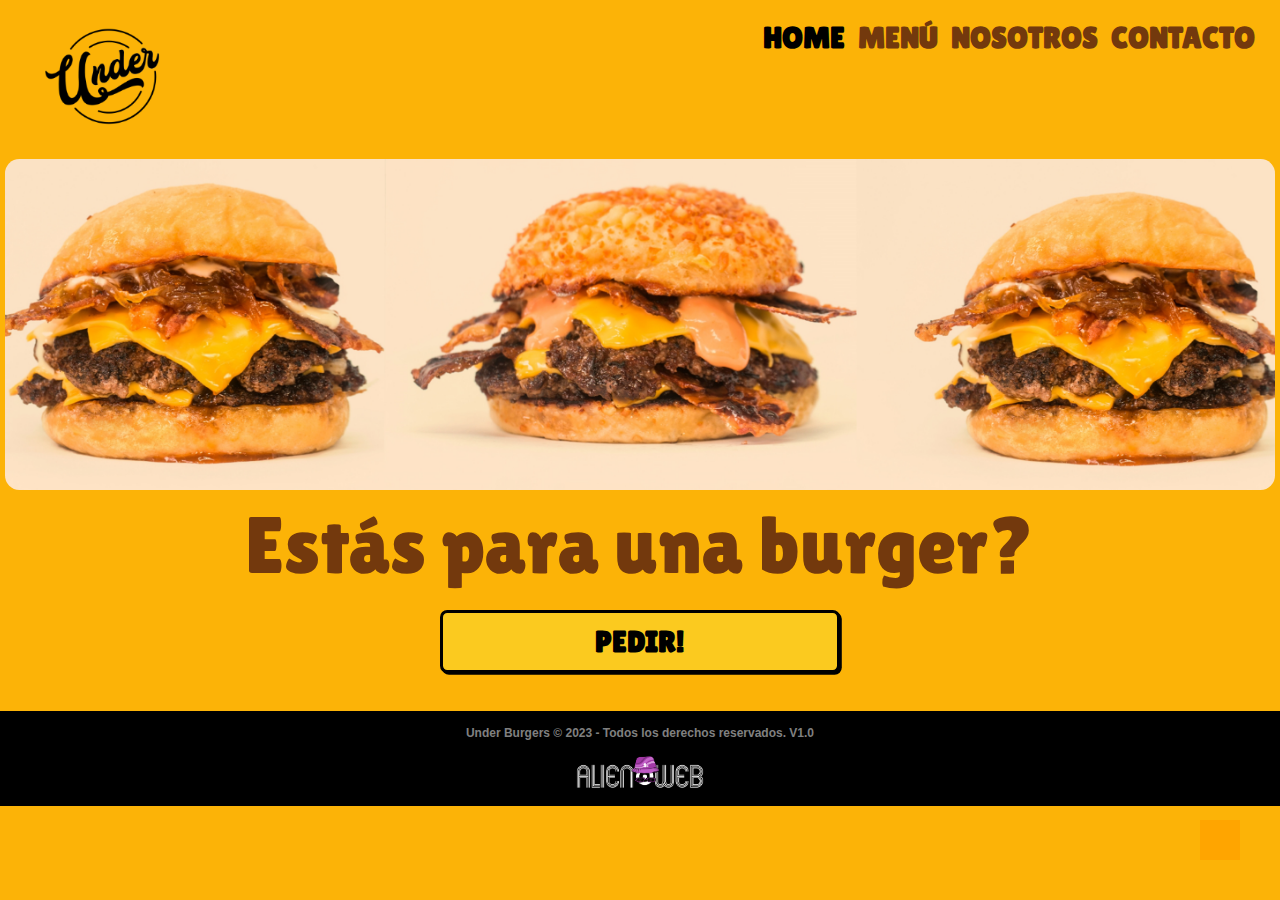
==== index.html @ ee26e82f "Update index.html" ====
<!DOCTYPE html>
<html lang="es">

<head>
    <meta charset="UTF-8">
    <meta http-equiv="X-UA-Compatible" content="IE=edge">
    <meta name="viewport" content="width=device-width, initial-scale=1.0">
    <link rel="stylesheet" href="https://cdnjs.cloudflare.com/ajax/libs/font-awesome/6.4.0/css/all.min.css" integrity="sha512-iecdLmaskl7CVkqkXNQ/ZH/XLlvWZOJyj7Yy7tcenmpD1ypASozpmT/E0iPtmFIB46ZmdtAc9eNBvH0H/ZpiBw==" crossorigin="anonymous" referrerpolicy="no-referrer" />
    <link href="./pages/estilo.css" rel="stylesheet">

    <title>UNDER BURGERS</title>
    
    <link rel="icon" type="image/x-icon" href="/imagenes/LOGO.png" />



</head>

<body>

<!--header-->   

<header>
    <a href="index.html"><img src="/imagenes/LOGO PNG (3).png" alt=""></a>

    <!--barra-->
    <nav class="barra">
    <ul>
        <li> <a class="selected" href="#">HOME</a></li>
        <li> <a href="./pages/menu.html">MENÚ</a></li>
        <li> <a href="./pages/nosotros.html">NOSOTROS</a></li>
        <li> <a href="./pages/contacto.html">CONTACTO</a></li>
    </ul>
    </nav>

</header>



<!--banner-->
<main class="main">
    <img src="./imagenes/banner2.jpg" alt="" height="auto" width="100%">
</main>

<div class="cta">
<p>Estás para una burger?</p><br>

<button class="pedir"><a href="https://api.whatsapp.com/send?phone=543435085087&text=Hola!%20Quiero%20hacer%20un%20pedido!%20%F0%9F%8D%94" target="_blank"> PEDIR!</a></button>
<br><br><br>

</div>



<footer>
    
    <div class="redes">
        <a href="https://www.instagram.com/underburgers.hsk/" target="_blank"><i class="fa-brands fa-square-instagram"></i></a>
        <a href="https://api.whatsapp.com/send?phone=543435085087&text=Hola!%20Quiero%20hacer%20un%20pedido!%20%F0%9F%8D%94"><i class="fa-brands fa-square-whatsapp"></i></a>
    </div>

    <p>Under Burgers © 2023 - Todos los derechos reservados. V1.0</p>
    <a href="https://simplesistemas.com.ar/" target="_blank"><img src="./imagenes/alien_png.png" alt=""></a> 

</footer>

<a href="#" class="subir"></a><i class="fa-regular fa-chevron-up"></i></a>


</body>

</html>
---- pages/estilo.css ----
@import url('https://fonts.googleapis.com/css2?family=Lilita+One&display=swap');

@font-face {
    font-family: anton;
    src: url(font/Anton-Regular.ttf);
  }

  *{
    margin: 0;
    padding: 0;
  }
  
  html{
scroll-behavior: smooth;
  }

body{
    background-color: #fcb307;
    font-family: 'Lilita One';
    
  }

  header a{
    color:white;
    font-size: 20px;
    font-family: 'Lilita One';
    font-weight: 900;
    color: black;
    padding: 30px;
    padding-bottom: 50px
  }
  


.barra{
    float: right;
    text-align: center;
    margin: 20px;
    ;
    
  }
  
.barra li{
  list-style: none;
  display: inline-block;
}
.barra a{
  font-family: 'Segoe UI', Tahoma, Geneva, Verdana, sans-serif;
  font-size: 30px;
  color: rgb(115, 57, 13);
  padding: 5px;
  text-decoration: none;
  font-family: 'Lilita One';
}

.barra a:hover{
  color: rgb(244, 137, 24);
}

.barra .selected{
color: black;

}

.main {
transition: all 0.5s;
margin: 5px;

}

.main img{
background-color: wheat;
background-size: cover;
  border-radius: 0.90em;
}

.main:hover{
  transform: scale(1.005);
  transition: all 0.5s;
}

.cta{
  text-align: center;
}

.cta p{
  font-family: 'Lilita One';
  text-align: center;
  font-size: 80px;
  color: rgb(115, 57, 13);

}

.pedir {
  background: #FBCA1F;
  font-family: 'Lilita One';
  padding: 0.6em 1.3em;
  font-weight: 900;
  font-size: 18px;
  border: 3px solid black;
  border-radius: 0.4em;
  box-shadow: 0.1em 0.1em;
  width: 400px;

}

.pedir:hover {
  transform: translate(-0.05em, -0.05em);
  box-shadow: 0.15em 0.15em;
}

.pedir:active {
  transform: translate(0.05em, 0.05em);
  box-shadow: 0.05em 0.05em;
}

.pedir a{
text-decoration: none;
color: black;
font-size: 30px;
text-align: center;

}

.pedir a:hover{
color: #fcb307;

}

footer{
font-family:Verdana, Geneva, Tahoma, sans-serif;
text-align: center;
font-size: 50px;
background-color: black;
color: orange;
}

footer p{
  font-size: 12px;
  font-weight: bold;
  margin-bottom: 1px;
  padding-top: 5px;
  color: gray;
}

footer a{
  font-family: 'Courier New', Courier, monospace;
  text-align: center;
  font-size: 50px;
  background-color: black;
  color: gray;
  transition: 1.1s;
}

footer a:hover{
  font-family: 'Courier New', Courier, monospace;
  text-align: center;
  font-size: 50px;
  background-color: black;
  color: rgb(244, 137, 24);
  transition: 1.1s;
}

  
  footer .redes{
  padding-top: 10px;
}

  footer img{
    padding-top: 10px;
    height: 40px;
    width: auto;
    transition: all 0.5s;
    
  }

  footer img:hover{
    transform: scale(1.1);
  transition: all 0.5s;
    
  }

.subir{
  height: 40px;
  width: 40px;
  background-color: orange;
  font-family: 25px;
  color: aliceblue;
  text-align: center;
  position: fixed;
  bottom: 40px;
  right: 40px;

}

.card{
  width: auto;
  min-height: 510px;
  background-color: wheat;
  text-align: center;
  border-radius: 10px;
  padding: 10px;
  margin: 10px;
  transition: all 0.5s;
  filter: grayscale(100%);
  
}

.card:hover{
  transform: scale(1.02);
  box-shadow: 0 0 10px 10px wheat;
  transition: all 0.5s;
  filter: grayscale(0);
}

.card-img{
  background-image: url(./imagenes/UNDER\ DOBLE.jpg);
  background-size: cover;
  background-position: center;
  height: 240px;
  border-radius: 10px;
}

.card-img-st{
  background-image: url(./imagenes/STACKED.jpg);
  background-size: cover;
  background-position: center;
  height: 240px;
  border-radius: 10px;
}

.card-img-papas{
  background-image: url(./imagenes/PAPAS.jpg);
  background-size: cover;
  background-position: center;
  height: 240px;
  border-radius: 10px;
}

.card-img-gula{
  background-image: url(./imagenes/GULA.jpg);
  background-size: cover;
  background-position: center;
  height: 240px;
  border-radius: 10px;
}

.card-img-motz{
  background-image: url(./imagenes/MOTZ.jpg);
  background-size: cover;
  background-position: center;
  height: 240px;
  border-radius: 10px;
  
}

.card p{
  text-align: justify;
  padding: 20px;
  color: black;
  font-family: 'Segoe UI', Tahoma, Geneva, Verdana, sans-serif;
}

.card p b{
font-weight: 900;
  color: rgb(115, 57, 13);
}
.card-cta {
  background: #FBCA1F;
  font-family: 'Lilita One';
  padding: 0.8em 1.3em 0.5em;
  font-weight: 300;
  font-size: 10px;
  border: 3px solid black;
  border-radius: 0.4em;
  box-shadow: 0.1em 0.1em;
  width: 200px;

}

.card-cta:hover {
  transform: translate(-0.05em, -0.05em);
  box-shadow: 0.15em 0.15em;
}

.card-cta:active {
  transform: translate(0.05em, 0.05em);
  box-shadow: 0.05em 0.05em;
}

.card-cta a{
text-decoration: none;
color: black;
font-size: 30px;
text-align: center;

}

.card-cta a:hover{
color: #fcb307;
}

.card-title3{
  font-size: 35px;
  padding: 2px;
  color: rgb(115, 57, 13)

}


.menu-hamb{
  display: flex;
  justify-content: space-evenly;
  align-content: center;

}


@media only screen and (max-width: 900px) {
  .menu-hamb {
    display: flex;
    flex-wrap: wrap;
    width: 80%;
    padding: 20px 5px 20px 5px;
    margin: 10px 5px 10px 5px;
  }
}

@media only screen and (max-width: 900px) {
  .card {
    flex-wrap: wrap;
    width: 90%;
    /* padding: 20px 5px 20px 5px; */
    /* margin: 10px 5px 10px 5px; */
  }
}

@media only screen and (max-width: 600px) {
  .cta p{
    display: flex;
    flex-wrap: wrap;
    font-size: 40px;
    padding: auto;
    text-align: center;
    width: 90%;
    /* padding: 20px 5px 20px 5px; */
    /* margin: 10px 5px 10px 5px; */
  }

  .pedir{
    width: 50%;
    
}
}
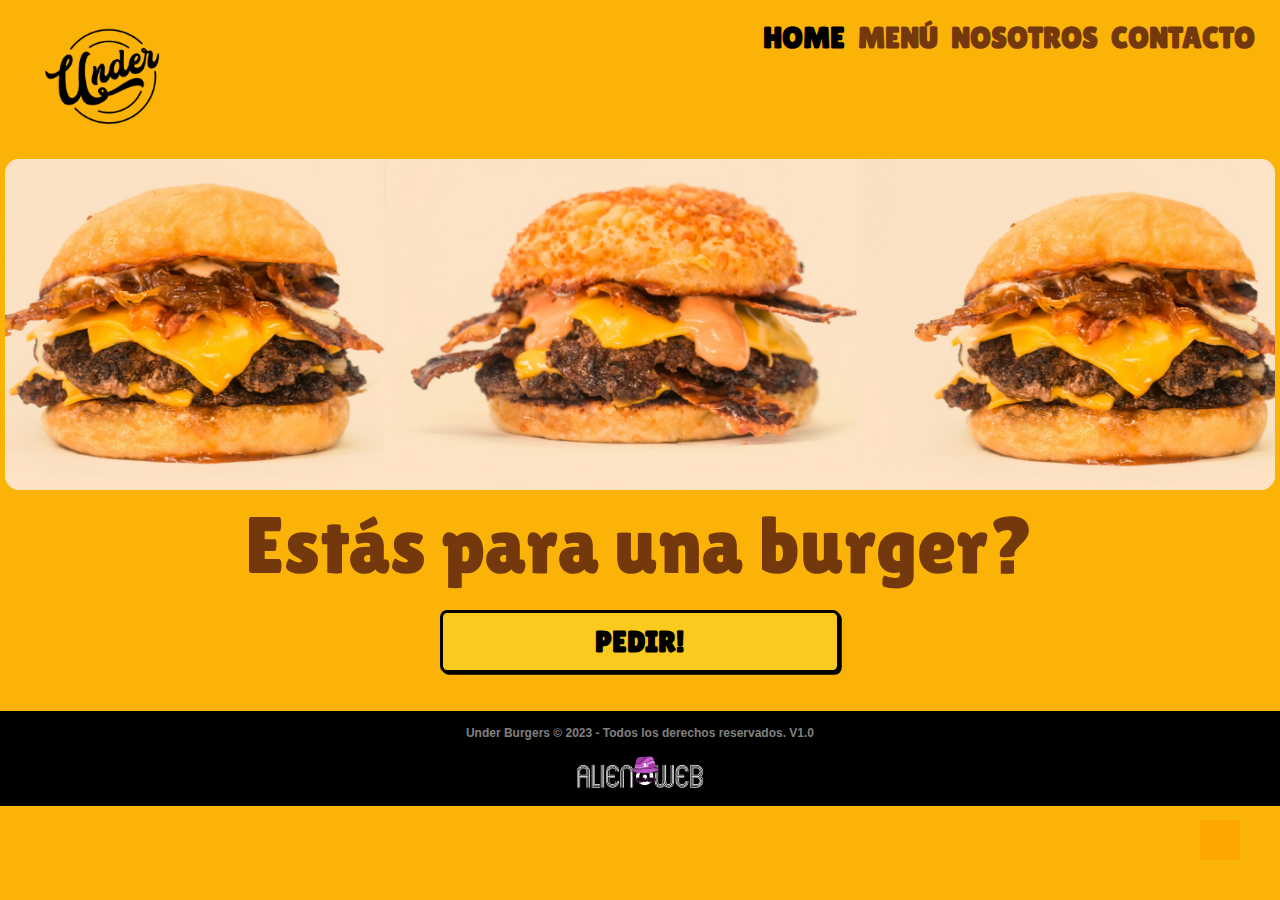
==== commit 569618d2: "Update index.html" ====
--- a/index.html
+++ b/index.html
@@ -10,7 +10,7 @@
 
     <title>UNDER BURGERS</title>
     
-    <link rel="icon" type="image/x-icon" href="/imagenes/LOGO.png" />
+    <link rel="icon" type="image/x-icon" href="../imagenes/LOGO.png" />
 
 
 
@@ -21,7 +21,7 @@
 <!--header-->   
 
 <header>
-    <a href="index.html"><img src="/imagenes/LOGO PNG (3).png" alt=""></a>
+    <a href="index.html"><img src="../imagenes/LOGO PNG (3).png" alt=""></a>
 
     <!--barra-->
     <nav class="barra">
--- a/pages/estilo.css
+++ b/pages/estilo.css
@@ -214,7 +214,7 @@
 }
 
 .card-img{
-  background-image: url(./imagenes/UNDER\ DOBLE.jpg);
+  background-image: url(../imagenes/UNDER\ DOBLE.jpg);
   background-size: cover;
   background-position: center;
   height: 240px;
@@ -222,7 +222,7 @@
 }
 
 .card-img-st{
-  background-image: url(./imagenes/STACKED.jpg);
+  background-image: url(../imagenes/STACKED.jpg);
   background-size: cover;
   background-position: center;
   height: 240px;
@@ -230,7 +230,7 @@
 }
 
 .card-img-papas{
-  background-image: url(./imagenes/PAPAS.jpg);
+  background-image: url(../imagenes/PAPAS.jpg);
   background-size: cover;
   background-position: center;
   height: 240px;
@@ -238,7 +238,7 @@
 }
 
 .card-img-gula{
-  background-image: url(./imagenes/GULA.jpg);
+  background-image: url(../imagenes/GULA.jpg);
   background-size: cover;
   background-position: center;
   height: 240px;
@@ -246,7 +246,7 @@
 }
 
 .card-img-motz{
-  background-image: url(./imagenes/MOTZ.jpg);
+  background-image: url(../imagenes/MOTZ.jpg);
   background-size: cover;
   background-position: center;
   height: 240px;
@@ -351,4 +351,4 @@
     width: 50%;
     
 }
-}+}
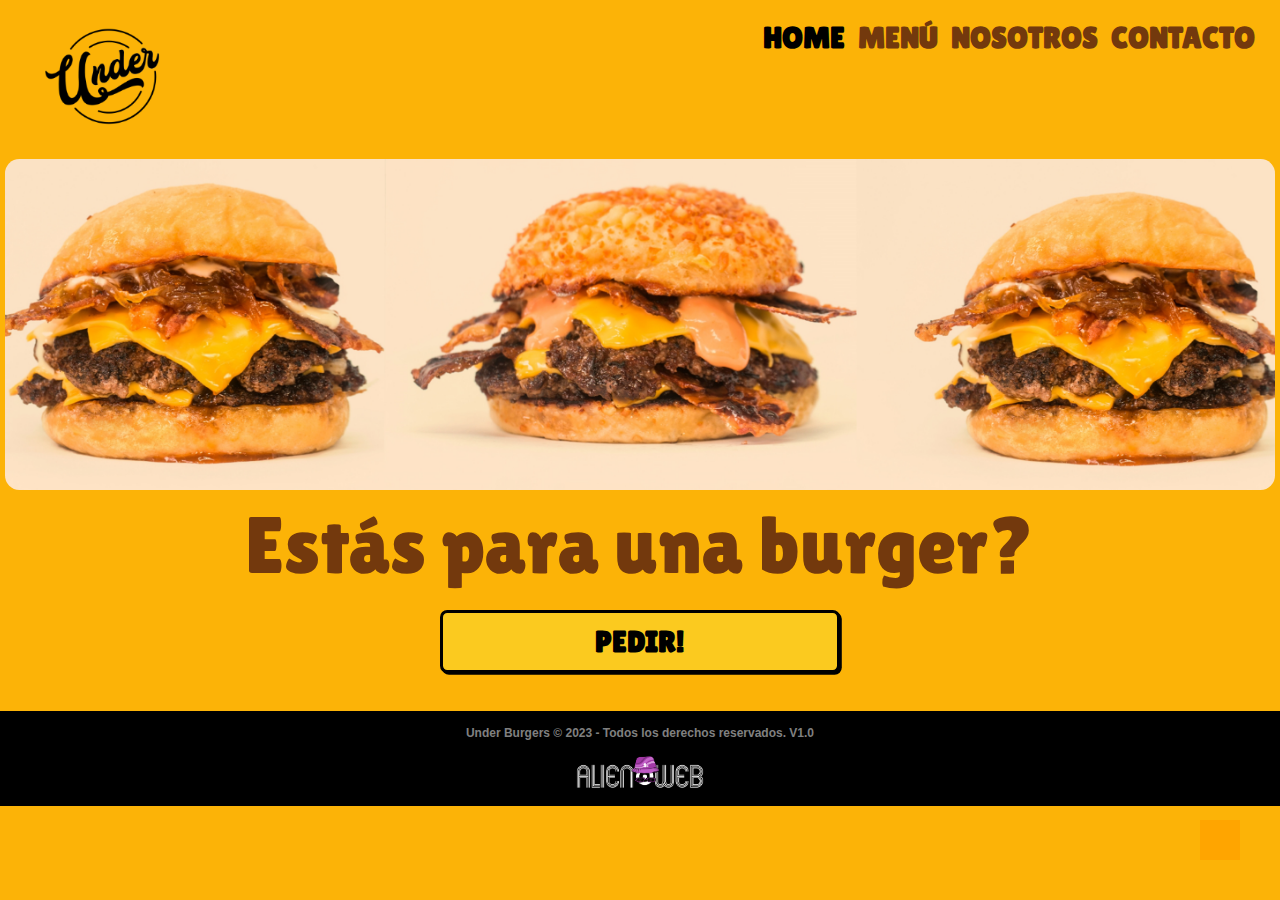
==== commit 238a4f10: "Update index.html" ====
--- a/index.html
+++ b/index.html
@@ -6,7 +6,7 @@
     <meta http-equiv="X-UA-Compatible" content="IE=edge">
     <meta name="viewport" content="width=device-width, initial-scale=1.0">
     <link rel="stylesheet" href="https://cdnjs.cloudflare.com/ajax/libs/font-awesome/6.4.0/css/all.min.css" integrity="sha512-iecdLmaskl7CVkqkXNQ/ZH/XLlvWZOJyj7Yy7tcenmpD1ypASozpmT/E0iPtmFIB46ZmdtAc9eNBvH0H/ZpiBw==" crossorigin="anonymous" referrerpolicy="no-referrer" />
-    <link href="./pages/estilo.css" rel="stylesheet">
+    <link href="../pages/estilo.css" rel="stylesheet">
 
     <title>UNDER BURGERS</title>
     
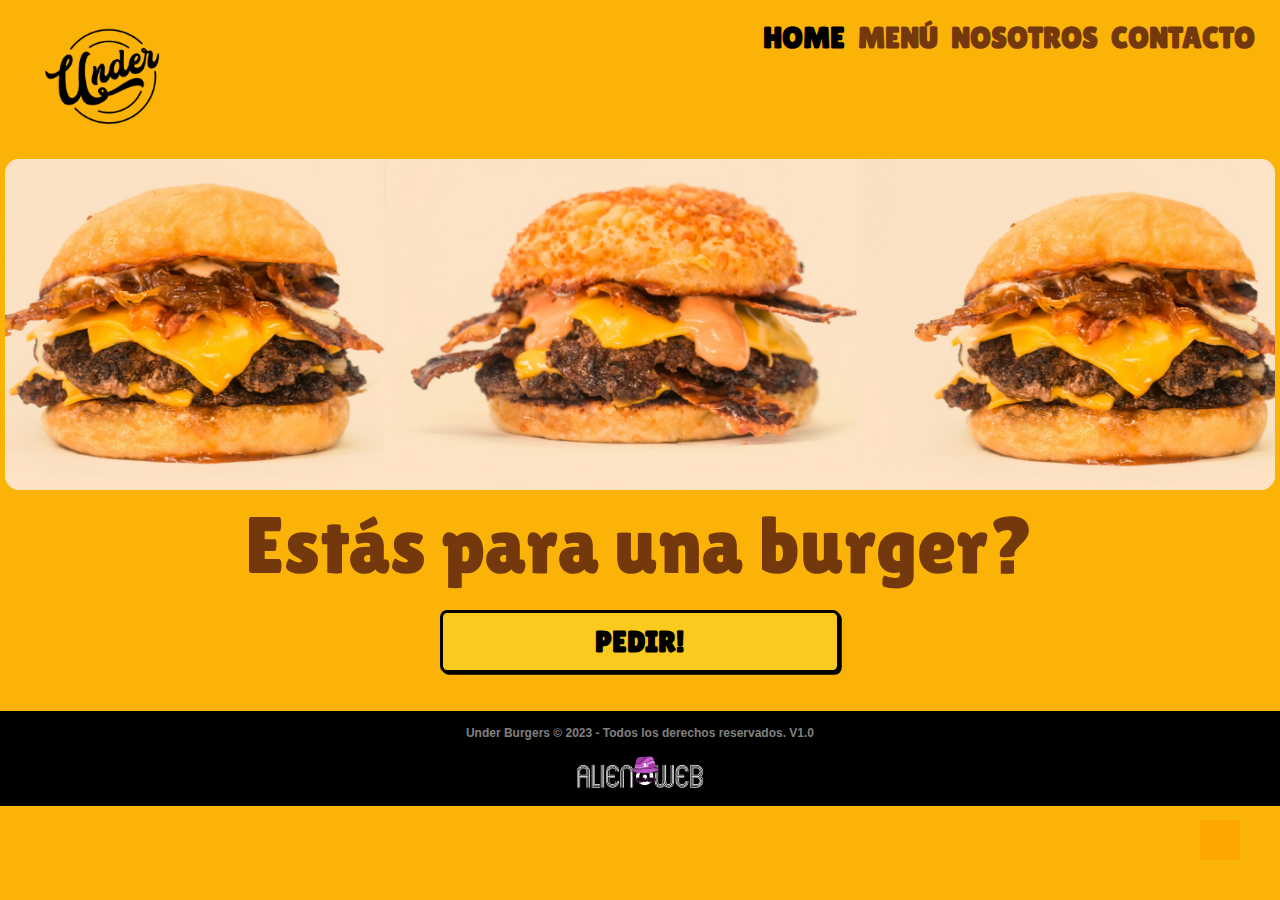
==== commit b7480a8b: "Update index.html" ====
--- a/index.html
+++ b/index.html
@@ -6,11 +6,11 @@
     <meta http-equiv="X-UA-Compatible" content="IE=edge">
     <meta name="viewport" content="width=device-width, initial-scale=1.0">
     <link rel="stylesheet" href="https://cdnjs.cloudflare.com/ajax/libs/font-awesome/6.4.0/css/all.min.css" integrity="sha512-iecdLmaskl7CVkqkXNQ/ZH/XLlvWZOJyj7Yy7tcenmpD1ypASozpmT/E0iPtmFIB46ZmdtAc9eNBvH0H/ZpiBw==" crossorigin="anonymous" referrerpolicy="no-referrer" />
-    <link href="../pages/estilo.css" rel="stylesheet">
+    <link href="./pages/estilo.css" rel="stylesheet">
 
     <title>UNDER BURGERS</title>
     
-    <link rel="icon" type="image/x-icon" href="../imagenes/LOGO.png" />
+    <link rel="icon" type="image/x-icon" href="./imagenes/LOGO.png">
 
 
 
@@ -21,7 +21,7 @@
 <!--header-->   
 
 <header>
-    <a href="index.html"><img src="../imagenes/LOGO PNG (3).png" alt=""></a>
+    <a href="index.html"><img src="./imagenes/LOGO PNG (3).png" alt=""></a>
 
     <!--barra-->
     <nav class="barra">
